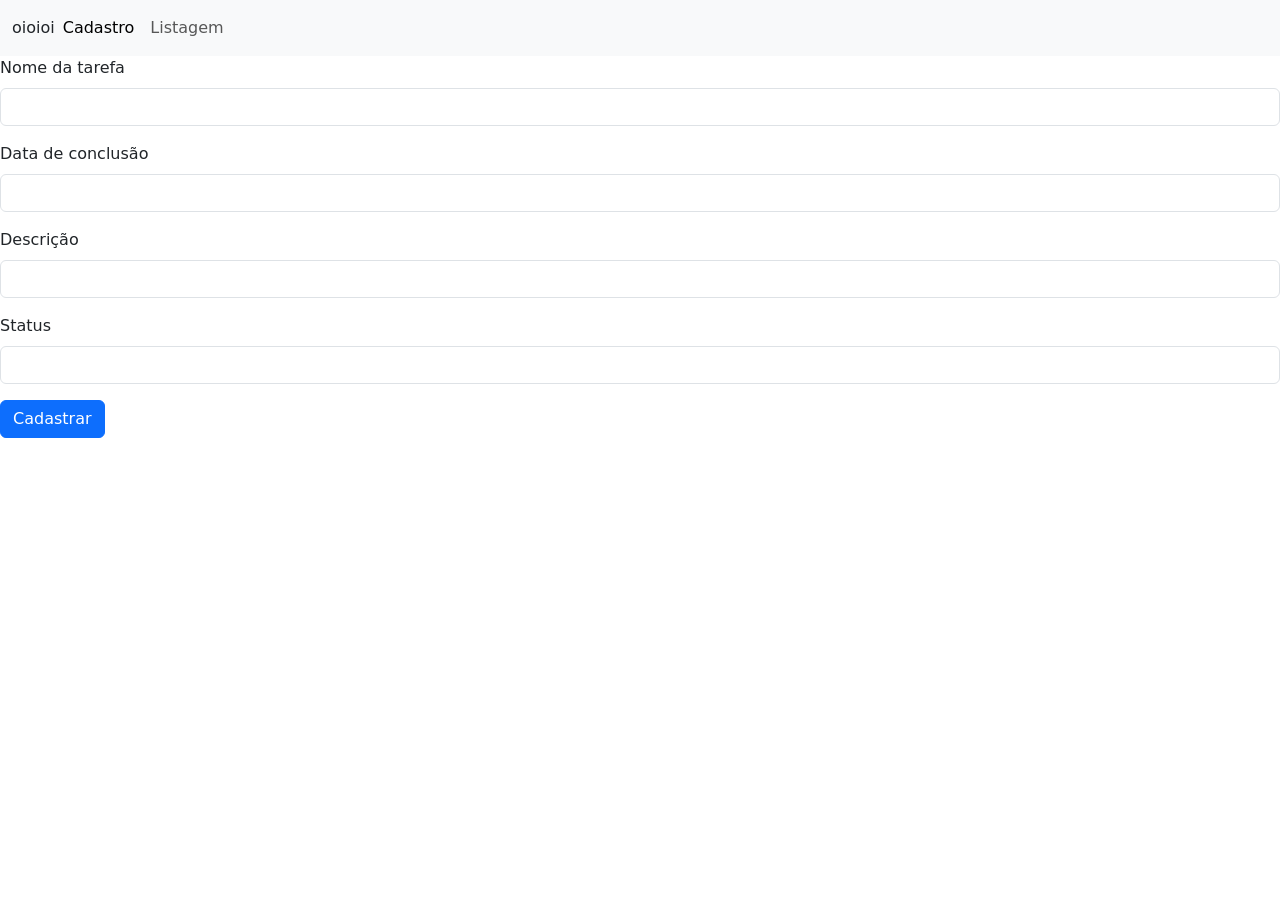
==== src/main/resources/templates/tarefa-cadastro.html @ 04d99562 "alterações nos endpoints" ====
<!DOCTYPE html>
<html lang="en">
<head>
<meta charset="UTF-8">
<meta http-equiv="X-UA-Compatible" content="IE=edge">
<meta name="viewport" content="width=device-width, initial-scale=1.0">

<link
	href="https://cdn.jsdelivr.net/npm/bootstrap@5.2.0-beta1/dist/css/bootstrap.min.css"
	rel="stylesheet"
	integrity="sha384-0evHe/X+R7YkIZDRvuzKMRqM+OrBnVFBL6DOitfPri4tjfHxaWutUpFmBp4vmVor"
	crossorigin="anonymous">

<link rel="stylesheet" href="css/style.css">

<title>Cadastro de tarefa</title>
</head>
<body>
	<nav class="navbar navbar-expand-lg bg-light">
		<div class="container-fluid">
oioioi
			<div class="collapse navbar-collapse" id="navbarSupportedContent">
				<ul class="navbar-nav me-auto mb-2 mb-lg-0">
					<li class="nav-item"><a class="nav-link active"
						aria-current="page" href="/criar">Cadastro</a></li>
					<li class="nav-item"><a class="nav-link" href="/tarefa/lista">Listagem</a>
					</li>

				</ul>

			</div>
		</div>
	</nav>



	<form method="POST" action="/tarefa/salvar" th:object="${tarefa}">
		<input type="hidden" th:value="${tarefa.id}" name="id" />
		<div class="mb-3">
			<label for="exampleInputEmail1" class="form-label">Nome da
				tarefa</label> <input type="text" class="form-control" name="titulo"
				th:value="${tarefa.titulo}">

		</div>
		<div class="mb-3">
			<label for="exampleInputPassword1" class="form-label">Data de
				conclusão</label> <input type="text" class="form-control"
				name="dataConclusao" th:value="${tarefa.dataConclusao}">
		</div>
		
		<div class="mb-3">
			<label for="exampleInputPassword1" class="form-label">Descrição</label> <input type="text" class="form-control"
				name="descricao" th:value="${tarefa.descricao}">
		</div>
		
		<div class="mb-3">
			<label for="exampleInputPassword1" class="form-label">Status</label> <input type="text" class="form-control"
				name="status" th:value="${tarefa.status}">
		</div>

		<button type="submit" class="btn btn-primary">Cadastrar</button>
	</form>
</body>
</html>
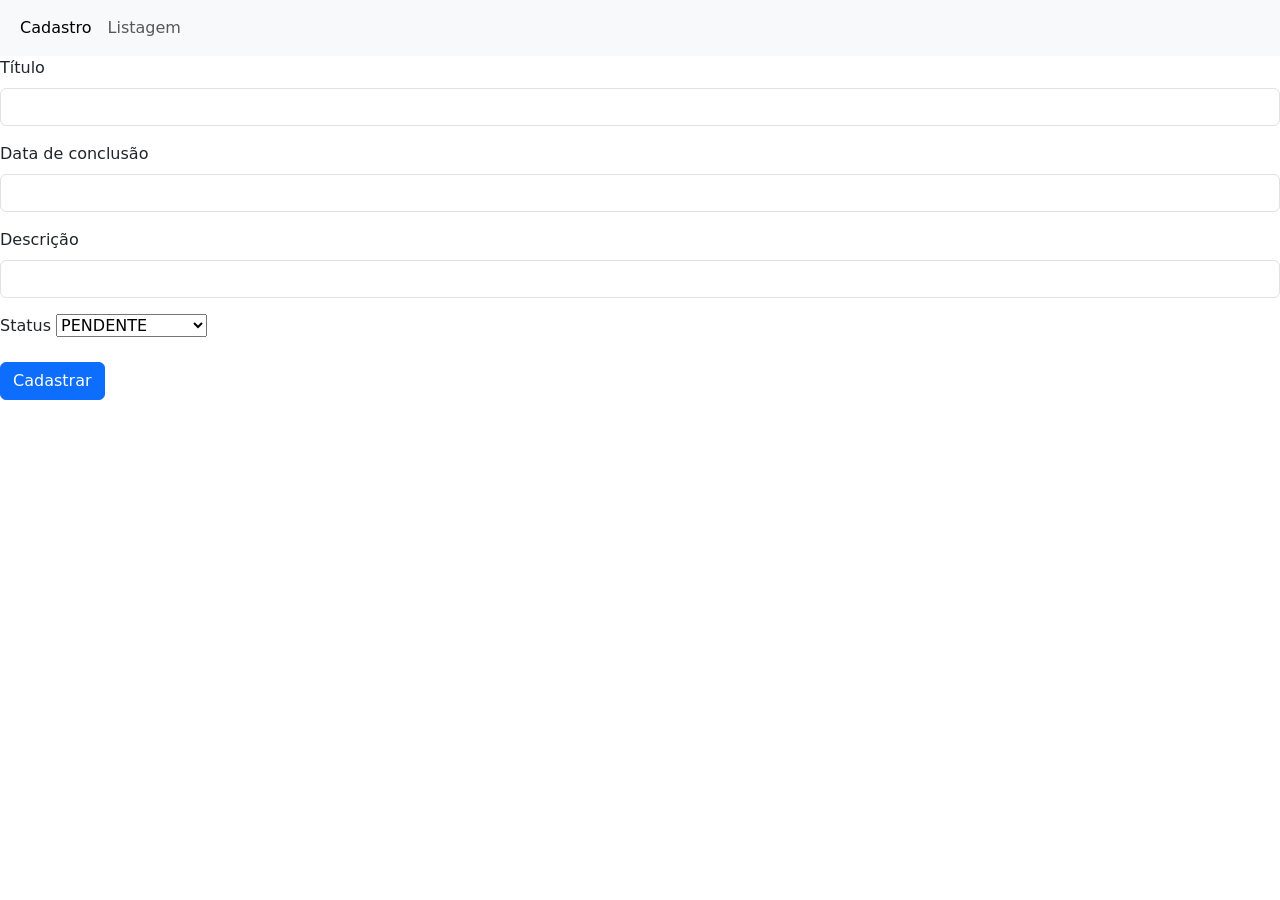
==== commit 0a29f48f: "alterações nos endpoints" ====
--- a/src/main/resources/templates/tarefa-cadastro.html
+++ b/src/main/resources/templates/tarefa-cadastro.html
@@ -18,7 +18,7 @@
 <body>
 	<nav class="navbar navbar-expand-lg bg-light">
 		<div class="container-fluid">
-oioioi
+		
 			<div class="collapse navbar-collapse" id="navbarSupportedContent">
 				<ul class="navbar-nav me-auto mb-2 mb-lg-0">
 					<li class="nav-item"><a class="nav-link active"
@@ -32,19 +32,15 @@
 		</div>
 	</nav>
 
-
-
 	<form method="POST" action="/tarefa/salvar" th:object="${tarefa}">
 		<input type="hidden" th:value="${tarefa.id}" name="id" />
 		<div class="mb-3">
-			<label for="exampleInputEmail1" class="form-label">Nome da
-				tarefa</label> <input type="text" class="form-control" name="titulo"
+			<label for="exampleInputEmail1" class="form-label">Título</label> <input type="text" class="form-control" name="titulo"
 				th:value="${tarefa.titulo}">
 
 		</div>
 		<div class="mb-3">
-			<label for="exampleInputPassword1" class="form-label">Data de
-				conclusão</label> <input type="text" class="form-control"
+			<label for="exampleInputPassword1" class="form-label">Data de conclusão</label> <input type="text" class="form-control"
 				name="dataConclusao" th:value="${tarefa.dataConclusao}">
 		</div>
 		
@@ -54,8 +50,13 @@
 		</div>
 		
 		<div class="mb-3">
-			<label for="exampleInputPassword1" class="form-label">Status</label> <input type="text" class="form-control"
-				name="status" th:value="${tarefa.status}">
+			<label for="exampleInputPassword1" class="form-label">Status</label>
+				
+				<select name=Status>
+					<option value="PENDENTE">PENDENTE</option>
+					<option value="EM_PROGRESSO">EM PROGRESSO</option>
+					<option value="CONCLUIDO">CONCLUÍDO</option>
+				</select>
 		</div>
 
 		<button type="submit" class="btn btn-primary">Cadastrar</button>
